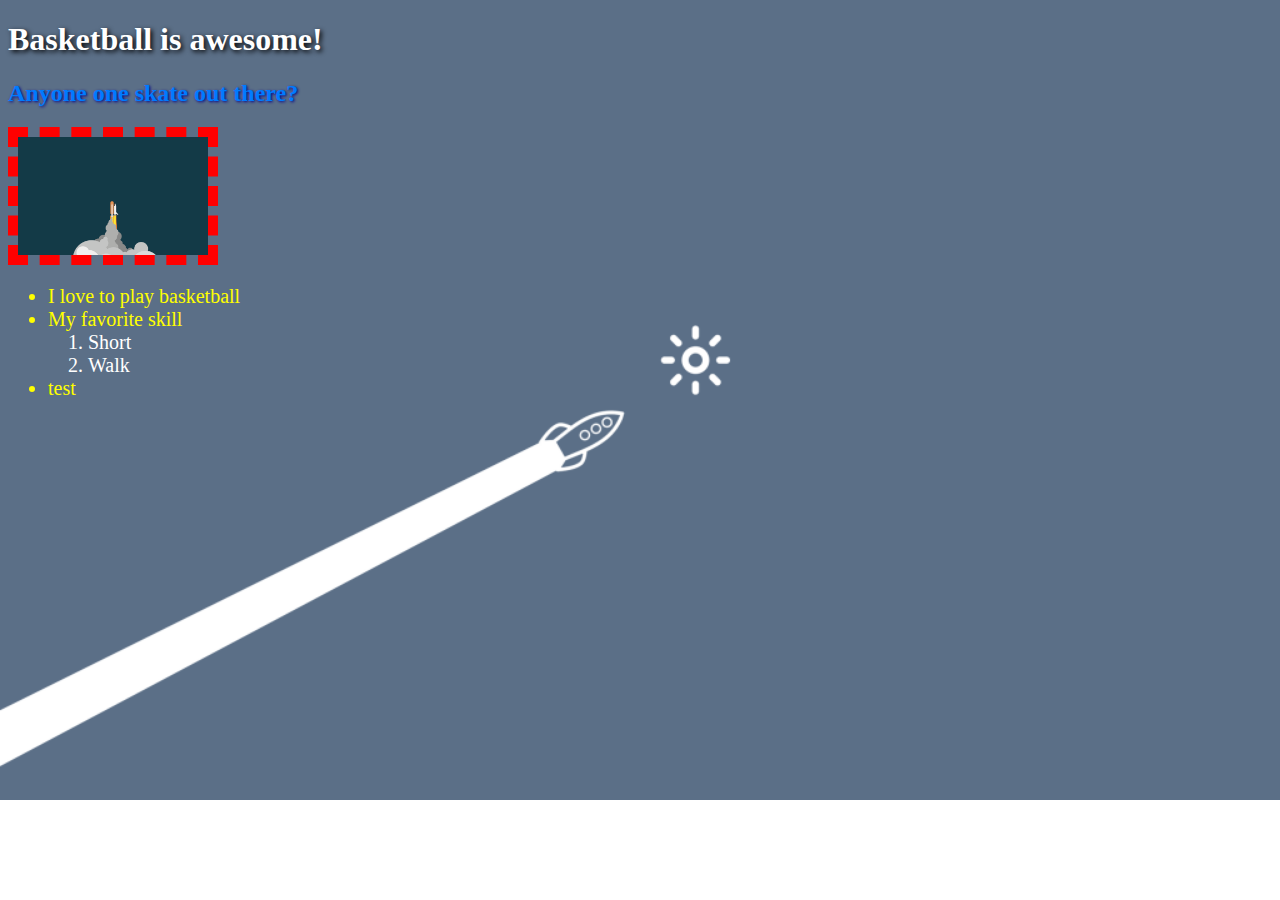
==== basic/index.html @ 507d7a19 "Combinators" ====
<!DOCTYPE html>
<html>
    <head>
      <title>Da CSS Basics</title>
      <link rel="stylesheet" href="main.css">
    </head>
    <body>
        <div class="container">
            <h1>Basketball is awesome!</h1>
            <h2>Anyone one skate out there?</h2>
            <div>
                <img src="Space.png" class="borderImg" height="15%" width="15%">
            </div>
        </div>
        <ul>
            <li>I love to play basketball</li>
            <li>My favorite skill</li>
            <ol>
                <li>Short</li>
                <li>Walk</li>
            </ol>
            <li>test</li>
        </ul>
    </body>
</html>
---- basic/main.css ----
body {
    background-image: url(Rocket.png);
    background-repeat: no-repeat;
    background-size: cover;
}

.container {
/*
    background: linear-gradient(to right, #00ccff, #b3f0ff);
    box-shadow: 3px 5px 3px black;
*/
}

/* blur shadow */
h1 {
    color: #ffffff;
    text-shadow: 2px 2px 5px black;
}

h2 {
    color: rgb(0, 123, 255);
    text-shadow: 1px 1px 3px darkblue;
}

.borderImg {
    border: 10px dashed red;
}

ul li {
    color: white;
    font-size: 20px;
}

ul > li {
    color: yellow;
    
}
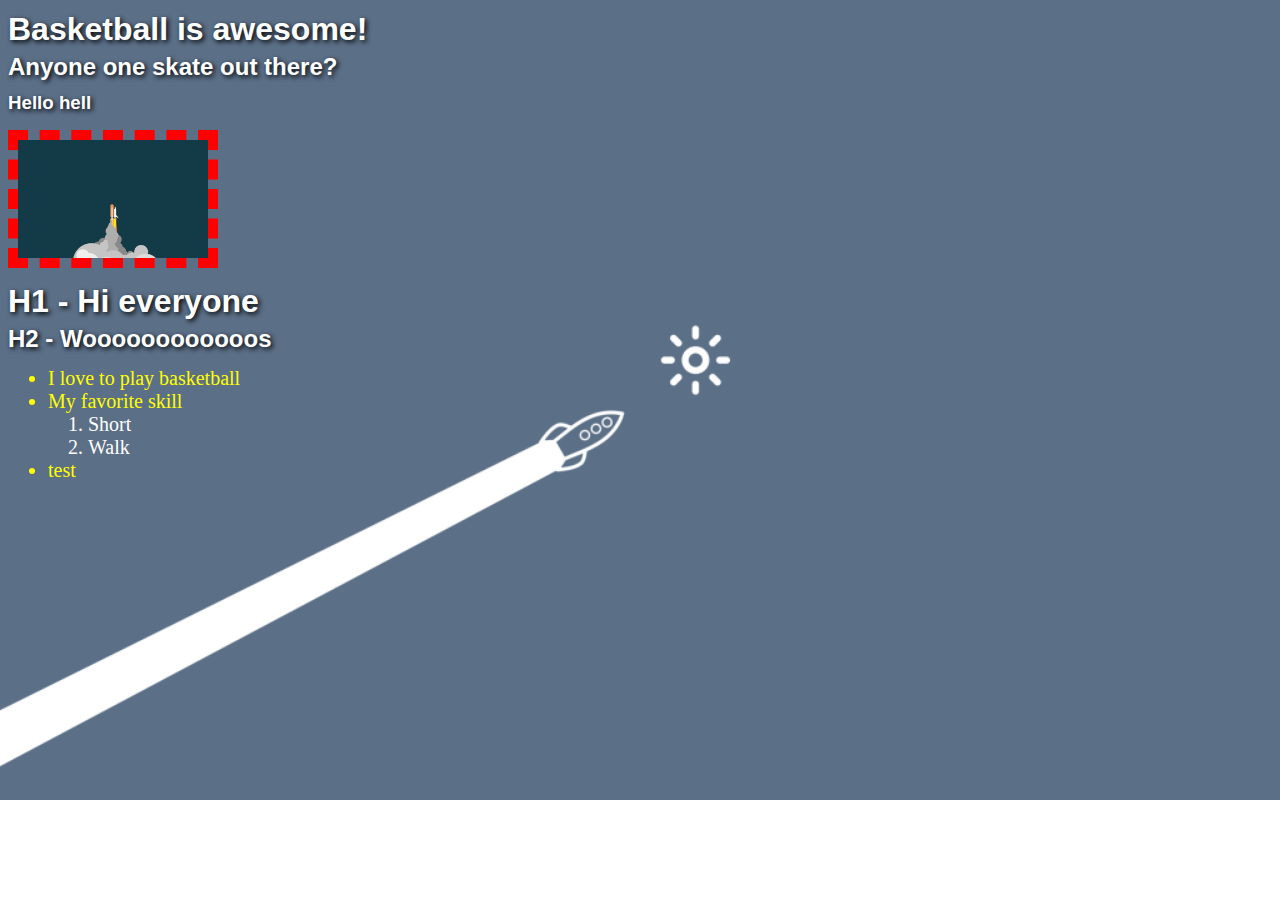
==== commit e69bce64: "Grouping" ====
--- a/basic/index.html
+++ b/basic/index.html
@@ -8,10 +8,13 @@
         <div class="container">
             <h1>Basketball is awesome!</h1>
             <h2>Anyone one skate out there?</h2>
+            <h3>Hello hell</h3>
             <div>
                 <img src="Space.png" class="borderImg" height="15%" width="15%">
             </div>
         </div>
+        <h1>H1 - Hi everyone</h1>
+        <h2>H2 - Woooooooooooos</h2>
         <ul>
             <li>I love to play basketball</li>
             <li>My favorite skill</li>
--- a/basic/main.css
+++ b/basic/main.css
@@ -11,15 +11,12 @@
 */
 }
 
-/* blur shadow */
-h1 {
+/* blur shadow and grouping */
+h1, h2, h3 {
     color: #ffffff;
     text-shadow: 2px 2px 5px black;
-}
-
-h2 {
-    color: rgb(0, 123, 255);
-    text-shadow: 1px 1px 3px darkblue;
+    line-height: 1rem;
+    font-family: sans-serif;
 }
 
 .borderImg {
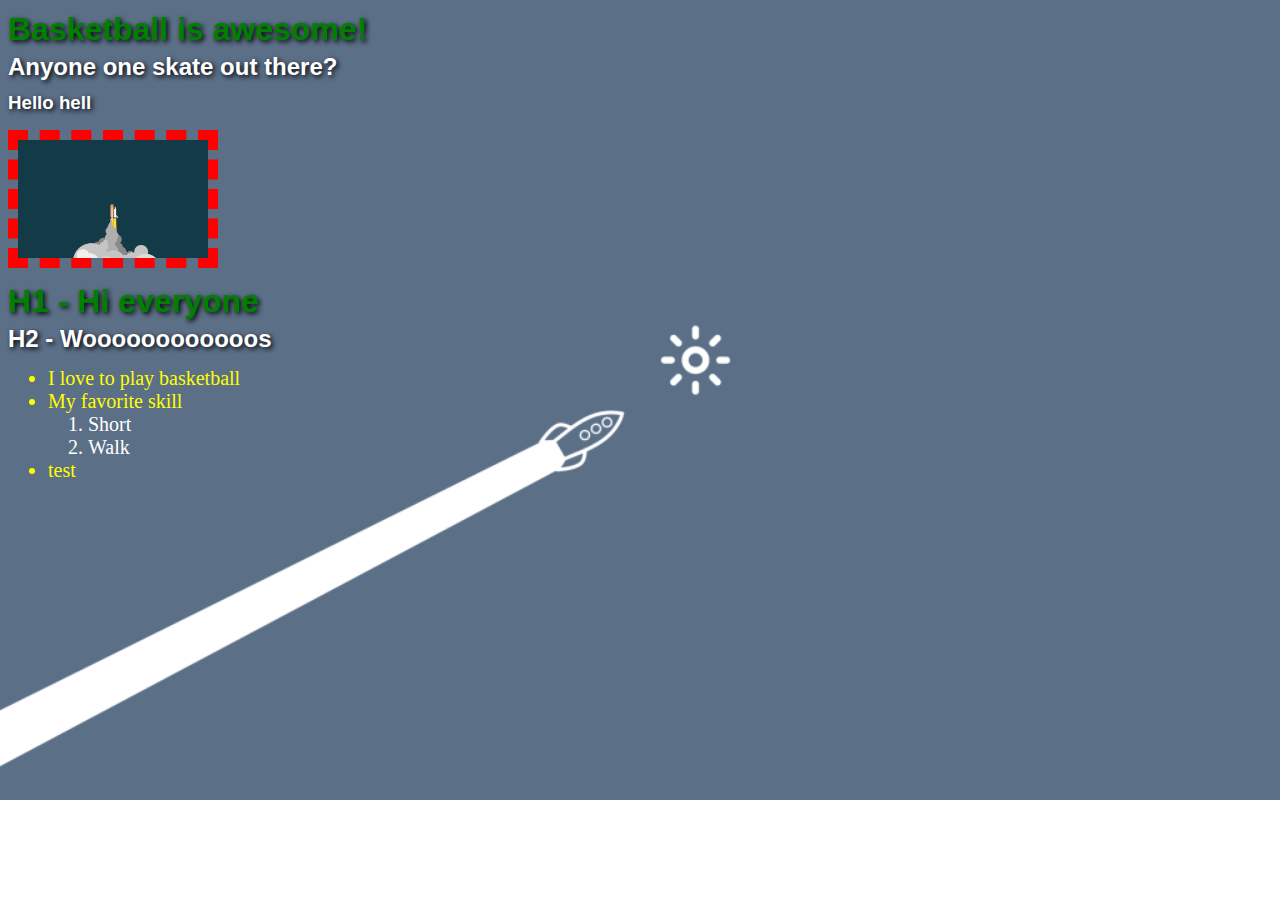
==== commit e6fca88d: "Specificity" ====
--- a/basic/index.html
+++ b/basic/index.html
@@ -6,7 +6,7 @@
     </head>
     <body>
         <div class="container">
-            <h1>Basketball is awesome!</h1>
+            <h1 style="color: yellow;" id="foo">Basketball is awesome!</h1>
             <h2>Anyone one skate out there?</h2>
             <h3>Hello hell</h3>
             <div>
--- a/basic/main.css
+++ b/basic/main.css
@@ -2,6 +2,24 @@
     background-image: url(Rocket.png);
     background-repeat: no-repeat;
     background-size: cover;
+}
+
+#foo {
+    color: red;
+}
+
+[id="foo"] {
+    color: cyan;
+}
+
+/* Override everything! */
+h1 {
+    color: green !important;
+}
+
+/* score 114 */
+html body div .container h1 #foo {
+    color: red;
 }
 
 .container {
@@ -11,12 +29,25 @@
 */
 }
 
+.container h1 {
+    color: aqua;
+}
+
+div h1 {
+    color: red;
+}
+
 /* blur shadow and grouping */
 h1, h2, h3 {
     color: #ffffff;
     text-shadow: 2px 2px 5px black;
     line-height: 1rem;
     font-family: sans-serif;
+}
+
+/* Specificity */
+h1 {
+    color: green;
 }
 
 .borderImg {
@@ -31,4 +62,5 @@
 ul > li {
     color: yellow;
     
-}+}
+
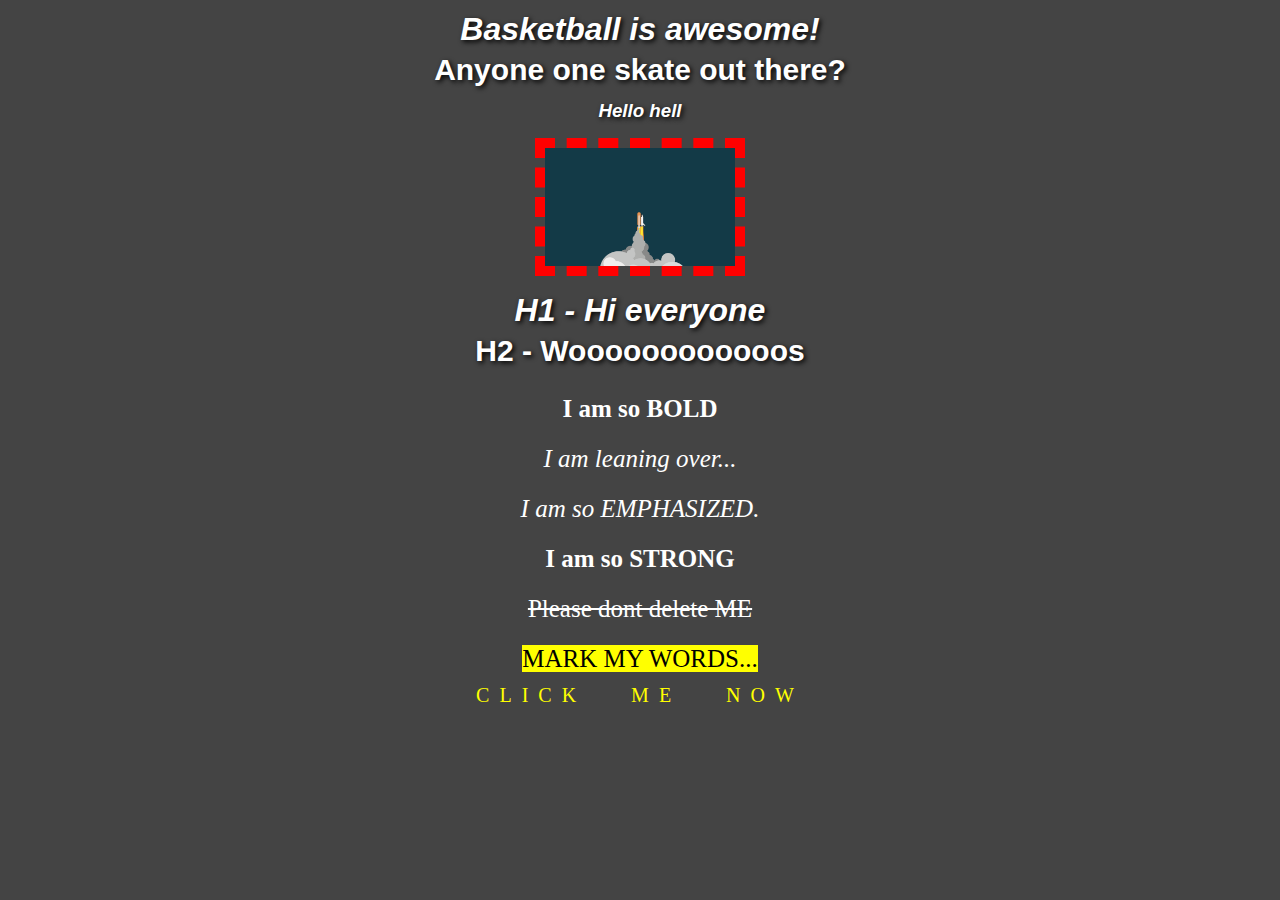
==== commit fdd3217d: "Text styling & formatting" ====
--- a/basic/index.html
+++ b/basic/index.html
@@ -6,15 +6,16 @@
     </head>
     <body>
         <div class="container">
-            <h1 style="color: yellow;" id="foo">Basketball is awesome!</h1>
+            <h1>Basketball is awesome!</h1>
             <h2>Anyone one skate out there?</h2>
             <h3>Hello hell</h3>
             <div>
                 <img src="Space.png" class="borderImg" height="15%" width="15%">
             </div>
         </div>
-        <h1>H1 - Hi everyone</h1>
-        <h2>H2 - Woooooooooooos</h2>
+        
+<!--
+        
         <ul>
             <li>I love to play basketball</li>
             <li>My favorite skill</li>
@@ -24,5 +25,17 @@
             </ol>
             <li>test</li>
         </ul>
+-->
+        <h1>H1 - Hi everyone</h1>
+        <h2>H2 - Woooooooooooos</h2>
+        <div class="formatting">
+            <div><b>I am so BOLD</b></div>
+            <div><i>I am leaning over...</i></div>
+            <div><em>I am so EMPHASIZED.</em></div>
+            <div><strong>I am so STRONG</strong></div>
+            <div><del>Please dont delete ME</del></div>
+            <div><mark>MARK MY WORDS...</mark></div>
+        </div>
+        <a href="#">Click Me Now</a>
     </body>
 </html>--- a/basic/main.css
+++ b/basic/main.css
@@ -1,25 +1,15 @@
+html {
+   font-family: "Times New Roman", serif, sans-serif; 
+}
+
 body {
+/*
     background-image: url(Rocket.png);
     background-repeat: no-repeat;
     background-size: cover;
-}
-
-#foo {
-    color: red;
-}
-
-[id="foo"] {
-    color: cyan;
-}
-
-/* Override everything! */
-h1 {
-    color: green !important;
-}
-
-/* score 114 */
-html body div .container h1 #foo {
-    color: red;
+*/
+    background-color: #444;
+    text-align: center;
 }
 
 .container {
@@ -29,25 +19,33 @@
 */
 }
 
-.container h1 {
-    color: aqua;
-}
-
-div h1 {
-    color: red;
-}
-
 /* blur shadow and grouping */
 h1, h2, h3 {
     color: #ffffff;
     text-shadow: 2px 2px 5px black;
     line-height: 1rem;
     font-family: sans-serif;
+    font-style: italic
 }
 
-/* Specificity */
-h1 {
-    color: green;
+h2 {
+    font-size: 30px;
+    font-style: normal;
+}
+
+a {
+    text-decoration: none;
+    font-size: 20px;
+    color: yellow;
+    word-spacing: 30px;
+    letter-spacing: 10px;
+    text-transform: uppercase;
+}
+
+.formatting {
+    font-size: 25px;
+    line-height: 2em;
+    color: white;
 }
 
 .borderImg {
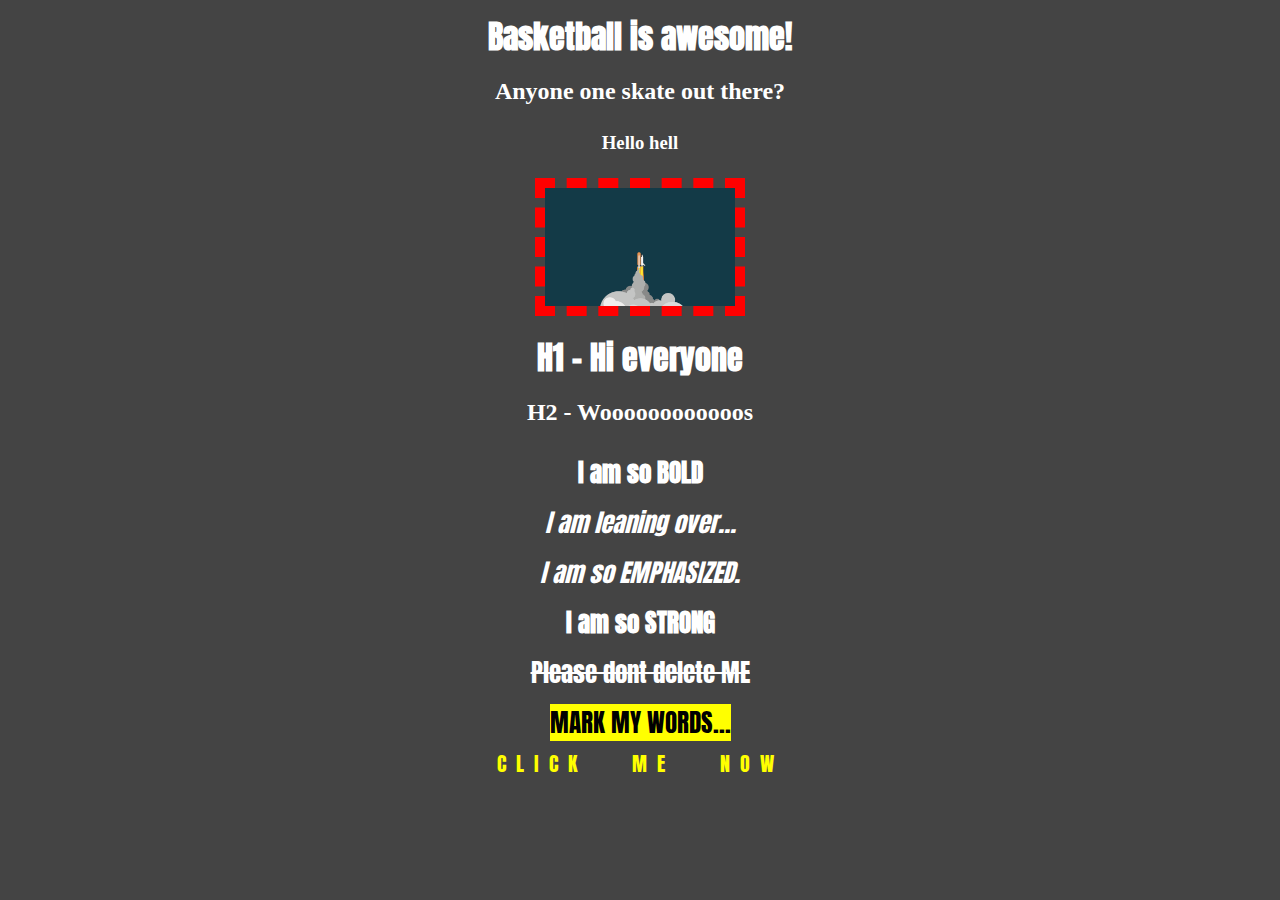
==== commit b63d5403: "Using google font" ====
--- a/basic/index.html
+++ b/basic/index.html
@@ -2,7 +2,8 @@
 <html>
     <head>
       <title>Da CSS Basics</title>
-      <link rel="stylesheet" href="main.css">
+        <link rel="stylesheet" href="main.css">
+        <link href="https://fonts.googleapis.com/css?family=Anton|PT+Sans|Saira+Condensed" rel="stylesheet">
     </head>
     <body>
         <div class="container">
--- a/basic/main.css
+++ b/basic/main.css
@@ -1,5 +1,7 @@
 html {
-   font-family: "Times New Roman", serif, sans-serif; 
+    font-family: 'PT Sans', sans-serif;
+    font-family: 'Saira Condensed', sans-serif;
+    font-family: 'Anton', sans-serif;
 }
 
 body {
@@ -20,18 +22,24 @@
 }
 
 /* blur shadow and grouping */
-h1, h2, h3 {
-    color: #ffffff;
-    text-shadow: 2px 2px 5px black;
-    line-height: 1rem;
-    font-family: sans-serif;
-    font-style: italic
+h1 {
+    color: #ffffff;    
+    line-height: 2rem;
+    font-family: 'Anton', serif, sans-serif;
 }
 
 h2 {
-    font-size: 30px;
-    font-style: normal;
+    color: #ffffff;    
+    line-height: 2rem;
+    font-family: 'PT+Sans', serif, sans-serif;
 }
+
+h3 {
+    color: #ffffff;    
+    line-height: 2rem;
+    font-family: 'Saira+Condensed', serif, sans-serif;
+}
+
 
 a {
     text-decoration: none;
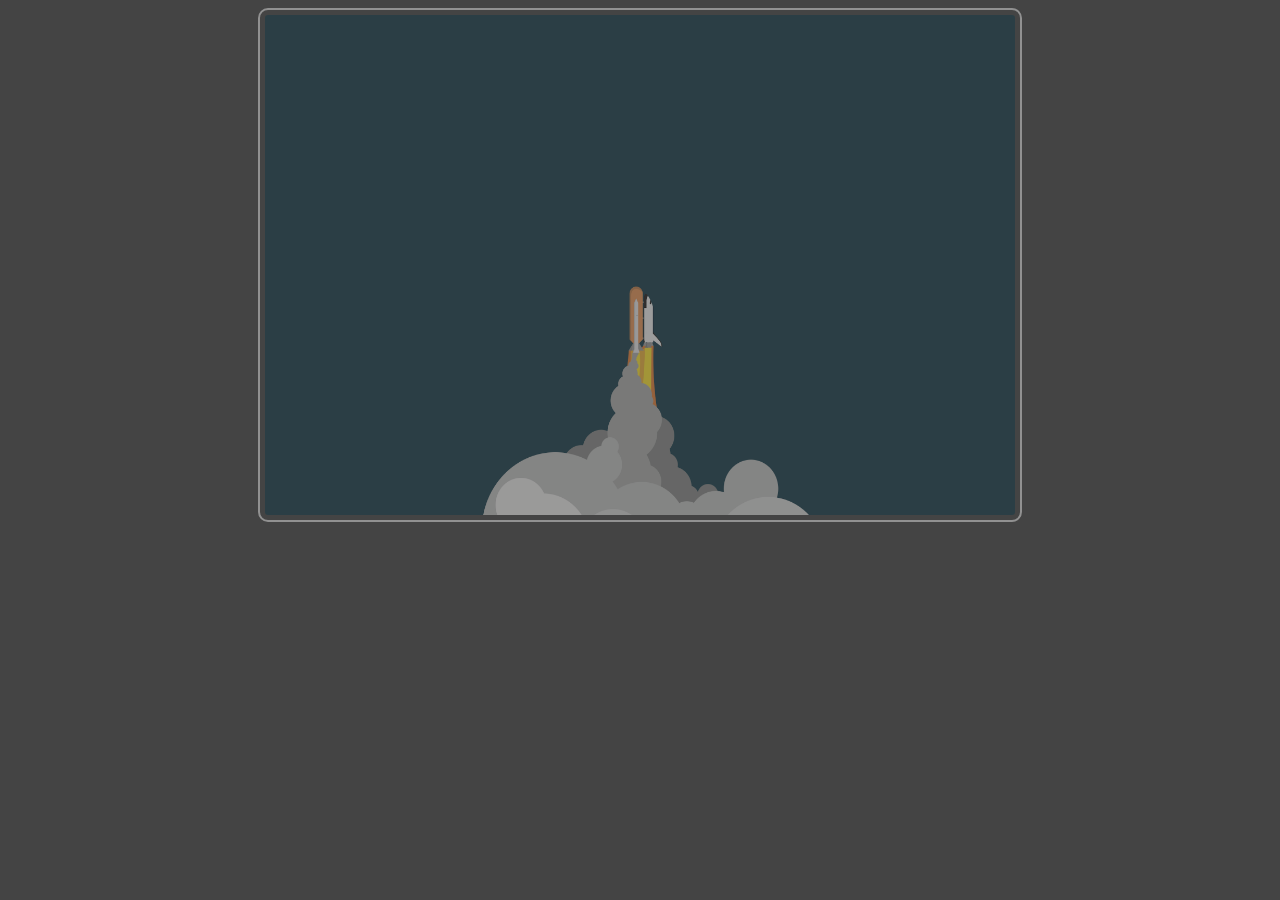
==== commit 5d104926: "Padding & margin" ====
--- a/basic/index.html
+++ b/basic/index.html
@@ -7,11 +7,13 @@
     </head>
     <body>
         <div class="container">
+<!--
             <h1>Basketball is awesome!</h1>
             <h2>Anyone one skate out there?</h2>
             <h3>Hello hell</h3>
+-->
             <div>
-                <img src="Space.png" class="borderImg" height="15%" width="15%">
+                <img src="Space.png" class="borderImg">
             </div>
         </div>
         
@@ -27,6 +29,7 @@
             <li>test</li>
         </ul>
 -->
+<!--
         <h1>H1 - Hi everyone</h1>
         <h2>H2 - Woooooooooooos</h2>
         <div class="formatting">
@@ -38,5 +41,6 @@
             <div><mark>MARK MY WORDS...</mark></div>
         </div>
         <a href="#">Click Me Now</a>
+-->
     </body>
 </html>--- a/basic/main.css
+++ b/basic/main.css
@@ -11,7 +11,7 @@
     background-size: cover;
 */
     background-color: #444;
-    text-align: center;
+/*    text-align: center;*/
 }
 
 .container {
@@ -56,8 +56,21 @@
     color: white;
 }
 
+img {
+    max-width: 100%;
+    height: auto;
+    padding: 5px;
+    opacity: 0.5;
+    display: block;
+    margin: auto;
+}
+
 .borderImg {
-    border: 10px dashed red;
+    border-radius: 10px;
+    width: 750px;
+    height: 500px;
+    border: 2px solid #ddd;
+    padding: 5px;
 }
 
 ul li {
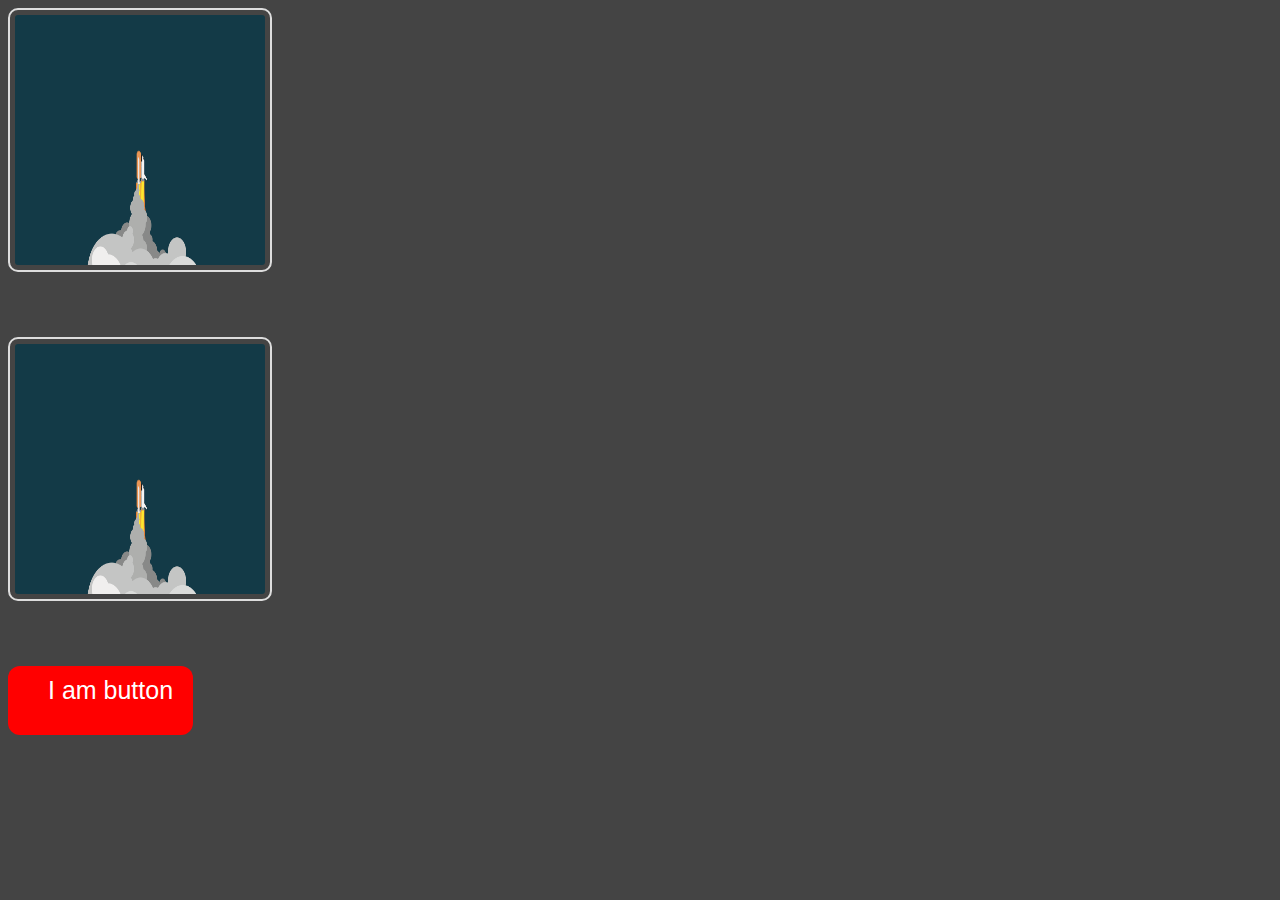
==== commit 25d9079d: "Padding & margin with images" ====
--- a/basic/index.html
+++ b/basic/index.html
@@ -14,6 +14,12 @@
 -->
             <div>
                 <img src="Space.png" class="borderImg">
+            </div>
+            <div>
+                <img src="Space.png" class="borderImg">
+            </div>
+            <div>
+                <button type="button" class="padding">I am button</button>
             </div>
         </div>
         
--- a/basic/main.css
+++ b/basic/main.css
@@ -60,17 +60,25 @@
     max-width: 100%;
     height: auto;
     padding: 5px;
-    opacity: 0.5;
-    display: block;
-    margin: auto;
+    opacity: 1;
+    margin-bottom: 60px;
 }
 
 .borderImg {
     border-radius: 10px;
-    width: 750px;
-    height: 500px;
+    width: 250px;
+    height: 250px;
     border: 2px solid #ddd;
     padding: 5px;
+}
+/* padding from top, right, bottom, left */
+button {
+    color: white;
+    background: red;
+    border-radius: 12px;
+    border: none;
+    font-size: 25px;
+    padding: 10px 20px 30px 40px;
 }
 
 ul li {
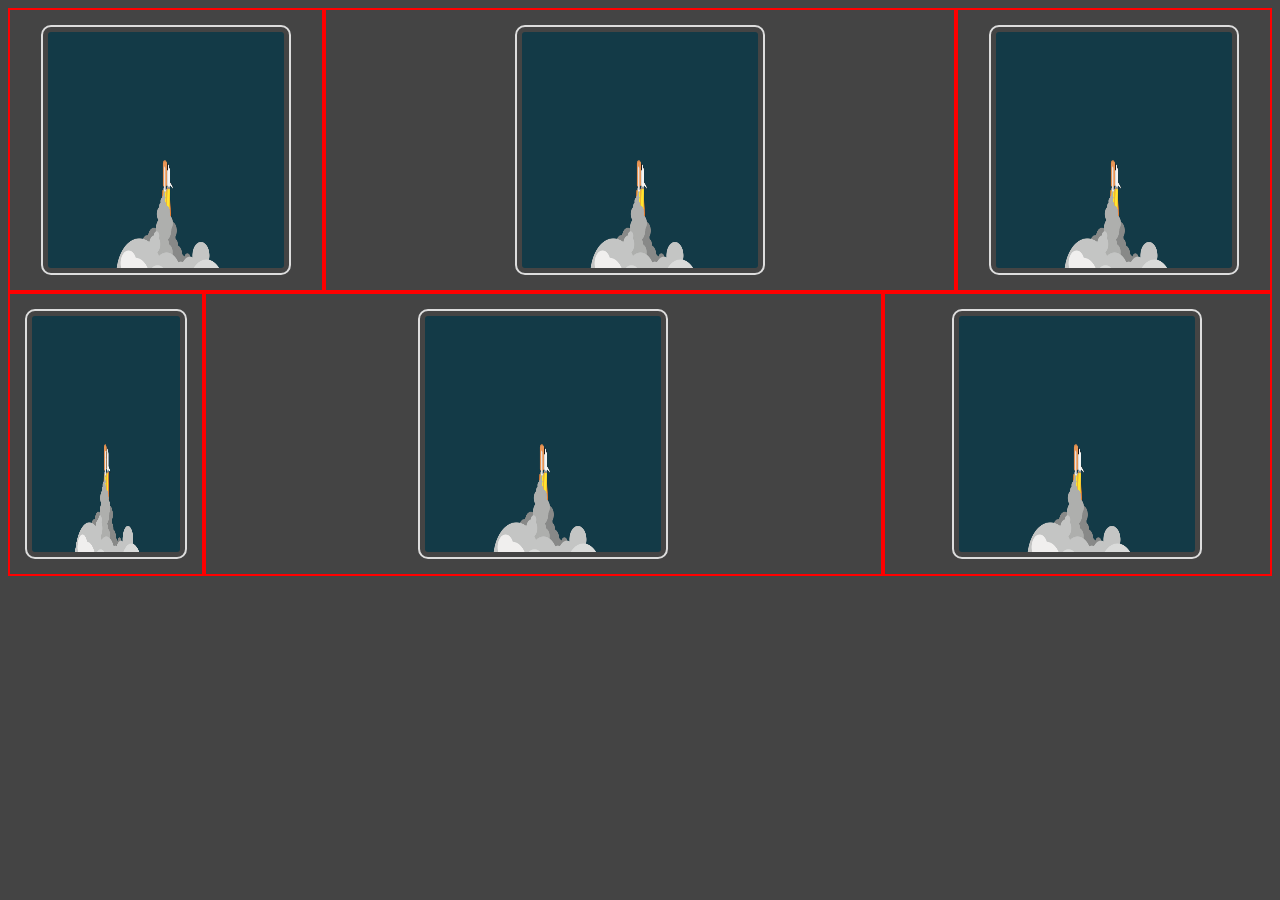
==== commit 95662b18: "Rows and columns" ====
--- a/basic/index.html
+++ b/basic/index.html
@@ -12,14 +12,28 @@
             <h2>Anyone one skate out there?</h2>
             <h3>Hello hell</h3>
 -->
-            <div>
-                <img src="Space.png" class="borderImg">
+            
+            <div class="row">
+                <div class="col-3">
+                    <img src="Space.png" class="borderImg">
+                </div>
+                <div class="col-6">
+                    <img src="Space.png" class="borderImg">
+                </div>
+                <div class="col-3">
+                    <img src="Space.png" class="borderImg">
+                </div>
             </div>
-            <div>
-                <img src="Space.png" class="borderImg">
-            </div>
-            <div>
-                <button type="button" class="padding">I am button</button>
+            <div class="row">
+                <div class="col-2">
+                    <img src="Space.png" class="borderImg">
+                </div>
+                <div class="col-7">
+                    <img src="Space.png" class="borderImg">
+                </div>
+                <div class="col-4">
+                    <img src="Space.png" class="borderImg">
+                </div>
             </div>
         </div>
         
--- a/basic/main.css
+++ b/basic/main.css
@@ -61,7 +61,8 @@
     height: auto;
     padding: 5px;
     opacity: 1;
-    margin-bottom: 60px;
+    margin: auto;
+    display: block;
 }
 
 .borderImg {
@@ -91,3 +92,37 @@
     
 }
 
+.row {
+    display: flex;
+    width: 100%;
+}
+
+.row::after { 
+    display: block;
+    clear: both;
+    content: "";
+}
+
+.col-1 { width: 8.33%; }
+.col-2 { width: 16.66%; }
+.col-3 { width: 25%; }
+.col-4 { width: 33.33%; }
+.col-5 { width: 41.66%; }
+.col-6 { width: 50%; }
+.col-7 { width: 58.33%; }
+.col-8 { width: 66.66%; }
+.col-9 { width: 75%; }
+.col-10 { width: 83.33%; }
+.col-11 { width: 91.66%; }
+.col-12 { width: 100%; }
+
+* {
+    box-sizing: border-box;
+}
+
+[class*="col-"] {
+    border: 2px solid red;
+    padding: 15px;
+    float: left;
+}
+
